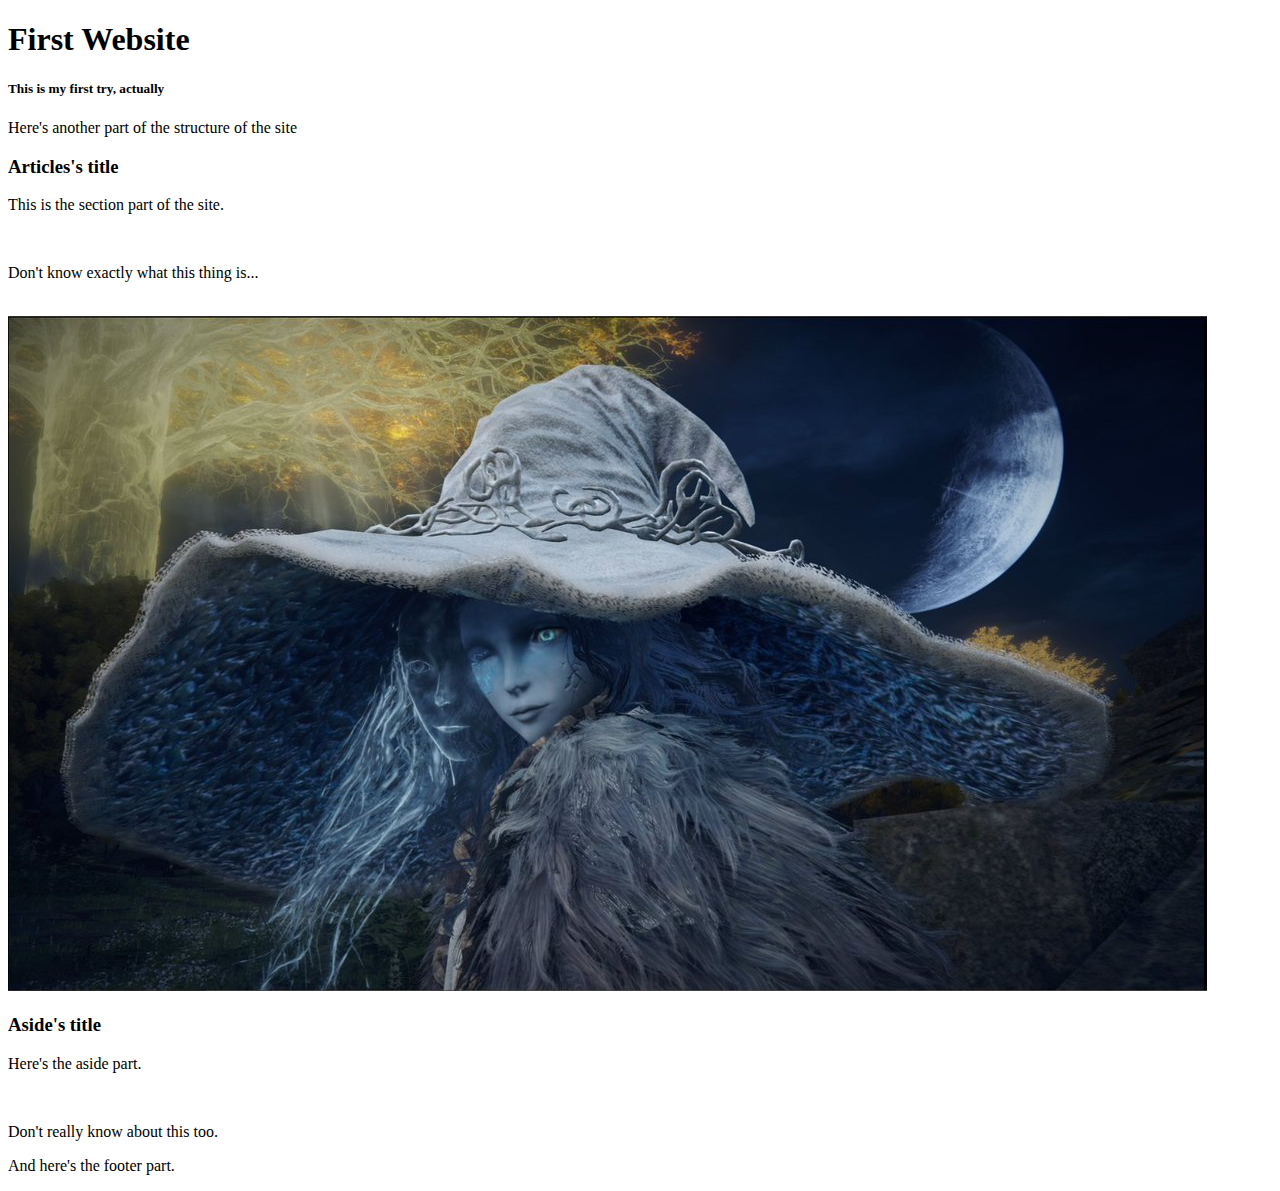
==== index.html @ d2979c96 "First version of the site" ====
<!DOCTYPE html>
<html>
	<head>
		<meta charset="utf-8">
		<meta name="viewport" content="width=device-width, initial-scale=1">
		<link rel="stylesheet" type="text/css" href="style.css">
		<title>my_website</title>
	</head>

	<header>
		
		<h1>First Website</h1>
		<h5>This is my first try, actually</h5>

		<nav>
			<p>Here's another part of the structure of the site</p>
		</nav>

	</header>

	<body>
		<div>
			
			<article>
				
				<h3>Articles's title</h3>

				<section>
					<p>This is the section part of the site.</p><br>
					<p>Don't know exactly what this thing is...</p><br>
				</section>

				<img src="The_witch_of_Elden_Ring.jpg">

			</article>

			<aside>
				<h3>Aside's title</h3>
				<p>Here's the aside part.</p><br>
				<p>Don't really know about this too.</p>
			</aside>

		</div>
	</body>

	<footer>

		<p>And here's the footer part.</p>
		
	</footer>

</html>
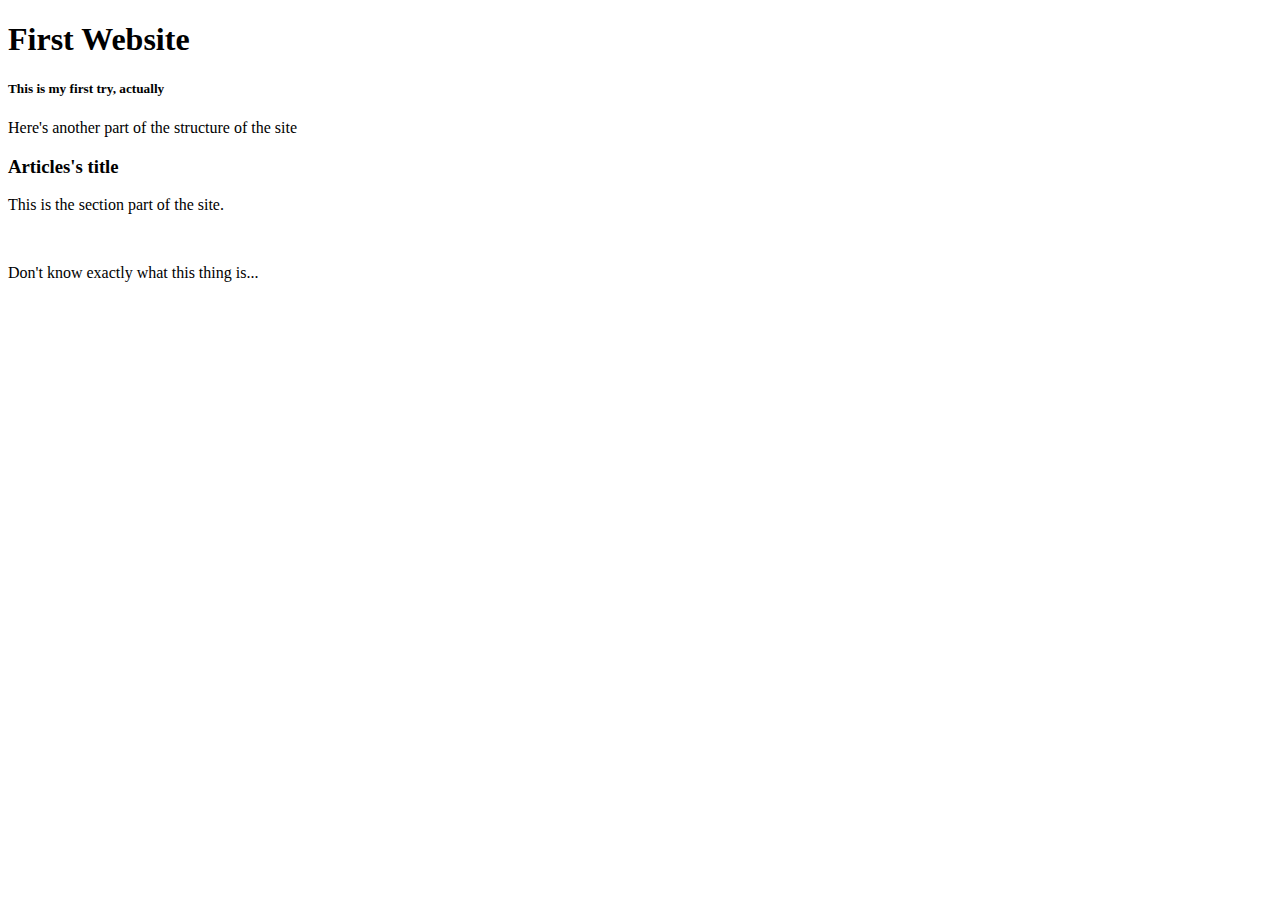
==== commit b571b6cb: "Modification of the image" ====
--- a/index.html
+++ b/index.html
@@ -30,7 +30,7 @@
 					<p>Don't know exactly what this thing is...</p><br>
 				</section>
 
-				<img src="The_witch_of_Elden_Ring.jpg">
+				<img src="robot.png>
 
 			</article>
 
@@ -46,7 +46,7 @@
 	<footer>
 
 		<p>And here's the footer part.</p>
-		
+
 	</footer>
 
 </html>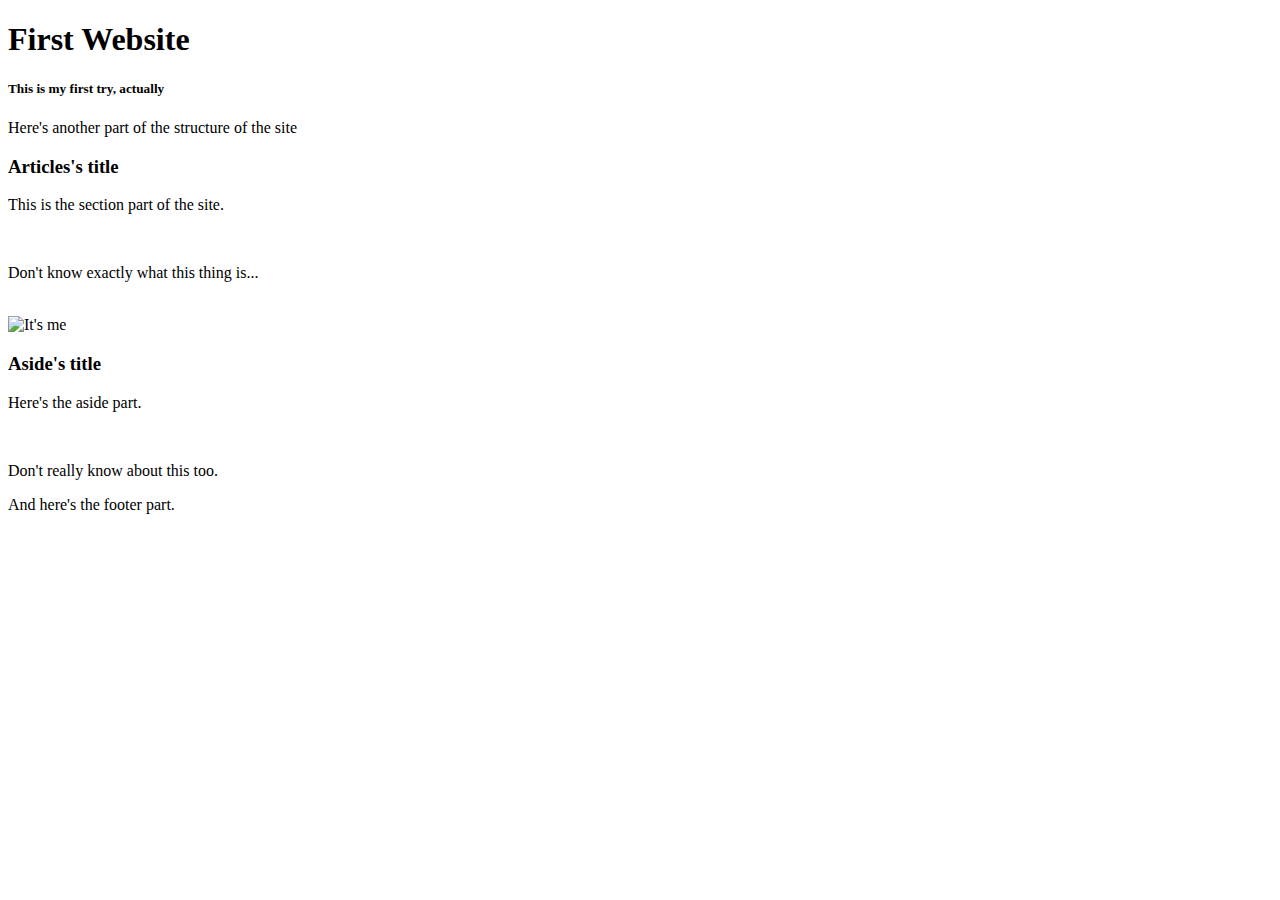
==== commit 661e4322: "Modification of the images" ====
--- a/index.html
+++ b/index.html
@@ -30,7 +30,7 @@
 					<p>Don't know exactly what this thing is...</p><br>
 				</section>
 
-				<img src="robot.png>
+				<img src="icon.png>" alt="It's me">
 
 			</article>
 
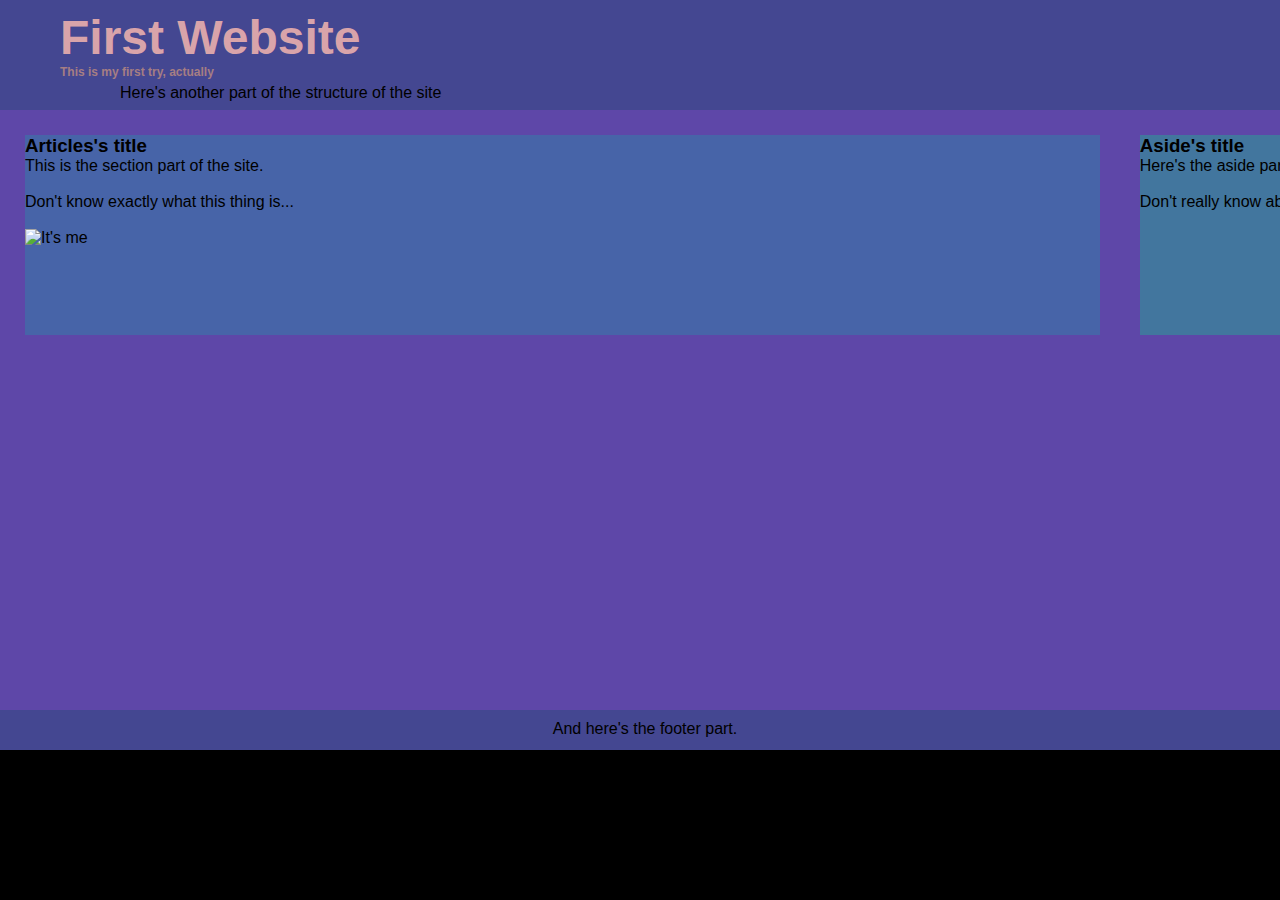
==== commit 0d6bdecb: "Mod. of images and ampliation of the site" ====
--- a/index.html
+++ b/index.html
@@ -7,30 +7,35 @@
 		<title>my_website</title>
 	</head>
 
-	<header>
-		
-		<h1>First Website</h1>
-		<h5>This is my first try, actually</h5>
+	<body>
 
-		<nav>
-			<p>Here's another part of the structure of the site</p>
-		</nav>
+			<header>
+			
+				<h1>First Website</h1>
+				<h5>This is my first try, actually</h5>
 
-	</header>
+				<nav>
 
-	<body>
-		<div>
-			
+					<p>Here's another part of the structure of the site</p>
+
+				</nav>
+
+			</header>
+
+		<div id="div_main" class="container">
+				
 			<article>
 				
 				<h3>Articles's title</h3>
 
 				<section>
+
 					<p>This is the section part of the site.</p><br>
 					<p>Don't know exactly what this thing is...</p><br>
+
 				</section>
 
-				<img src="icon.png>" alt="It's me">
+				<img src="ion.png>" alt="It's me" width="620" height="480">
 
 			</article>
 
@@ -41,12 +46,13 @@
 			</aside>
 
 		</div>
+
+		<footer>
+
+			<p>And here's the footer part.</p>
+
+		</footer>
+
 	</body>
 
-	<footer>
-
-		<p>And here's the footer part.</p>
-
-	</footer>
-
 </html>--- a/style.css
+++ b/style.css
@@ -0,0 +1,85 @@
+
+
+*{
+	margin: 0px;
+	padding: 0px;
+	font-family: helvetica;
+}
+
+body{
+	background-color: #000000;
+}
+
+header{
+	background-color: #444791;
+	height: 90px;
+	padding: 10px 60px 10px 60px;
+}
+
+nav{
+	background-color: #444791;
+	height: 20px;
+	padding: 5px 60px 5px 60px;
+}
+
+#div_main{
+	background-color: #5E47A8;
+	min-height: 600px;
+}
+
+article{
+	background-color: #4764A8;
+	min-height: 200px;
+	width: 60%;
+	margin: 25px;
+	float: left;
+}
+
+aside{
+	background-color: #42769E;
+	min-height: 200px;
+	width: 35%;
+	margin: 25px 25px 25px 0px;
+	float: right;
+}
+
+/*
+#div_article{
+	background-color: #4764A8;
+	min-height: 200px;
+	width: 60%;
+	margin: 25px;
+	float: left;
+}
+
+#div_aside{
+	background-color: #42769E;
+	min-height: 200px;
+	width: 35%;
+	margin: 25px 25px 25px 0px;
+	float: right;
+}
+*/
+
+footer{
+	clear: both;
+	background-color: #444791;
+	height: 30px;
+	text-align: center;
+	padding: 10px 0px 0px 10px;
+}
+
+.container{
+	width: 1792px;
+	margin: auto;
+}
+
+h1{
+	color: #D9A4AA;
+	font-size: 48px;
+}
+
+h5{
+	color: #A67E83;
+	font-size: 12px;
+}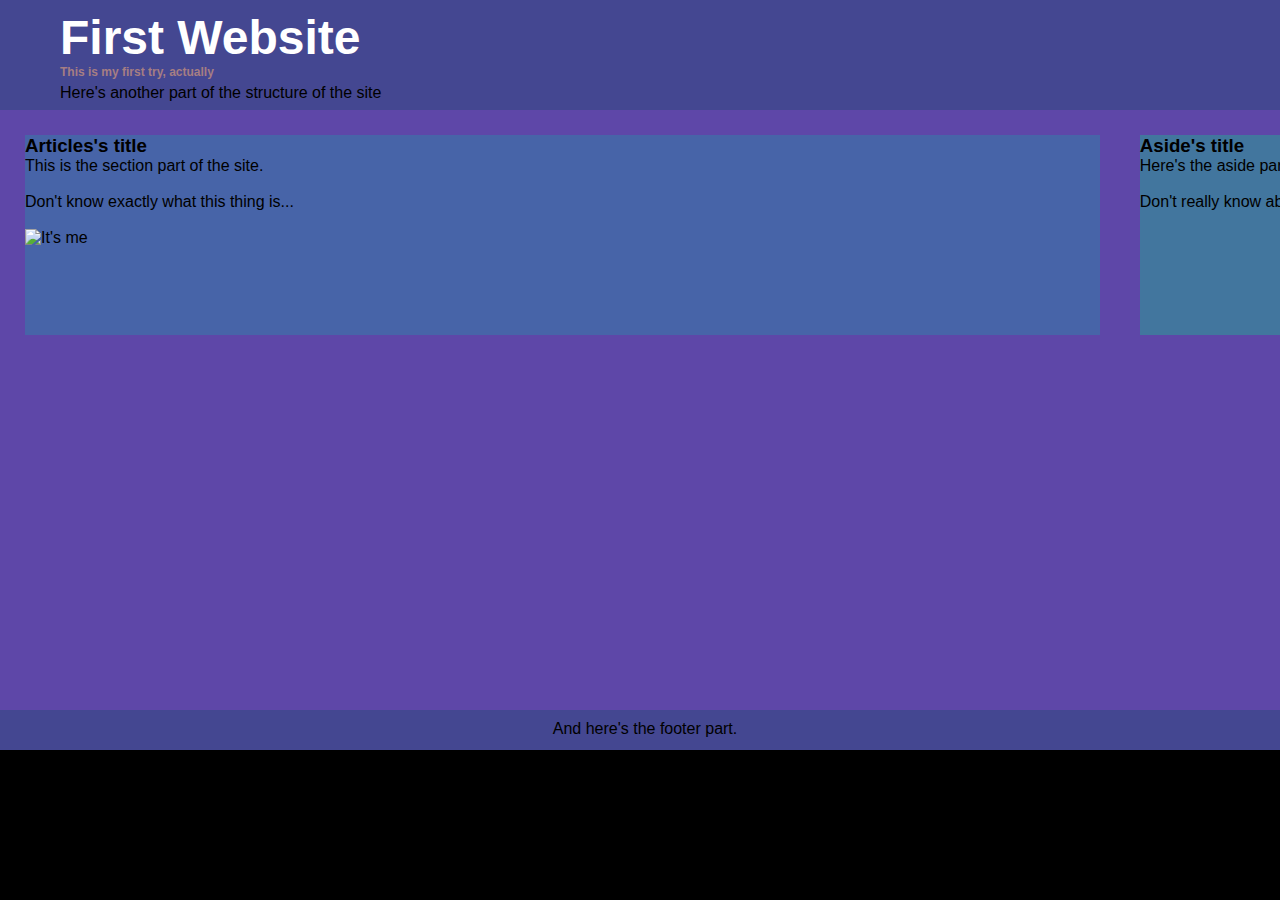
==== commit 397c191f: "Few modfications" ====
--- a/index.html
+++ b/index.html
@@ -35,7 +35,7 @@
 
 				</section>
 
-				<img src="ion.png>" alt="It's me" width="620" height="480">
+				<img src="ion.png" alt="It's me" width="620">
 
 			</article>
 
--- a/style.css
+++ b/style.css
@@ -19,7 +19,7 @@
 nav{
 	background-color: #444791;
 	height: 20px;
-	padding: 5px 60px 5px 60px;
+	padding: 5px 60px 5px 0px;
 }
 
 #div_main{
@@ -75,7 +75,7 @@
 }
 
 h1{
-	color: #D9A4AA;
+	color: #FFFFFF;
 	font-size: 48px;
 }
 
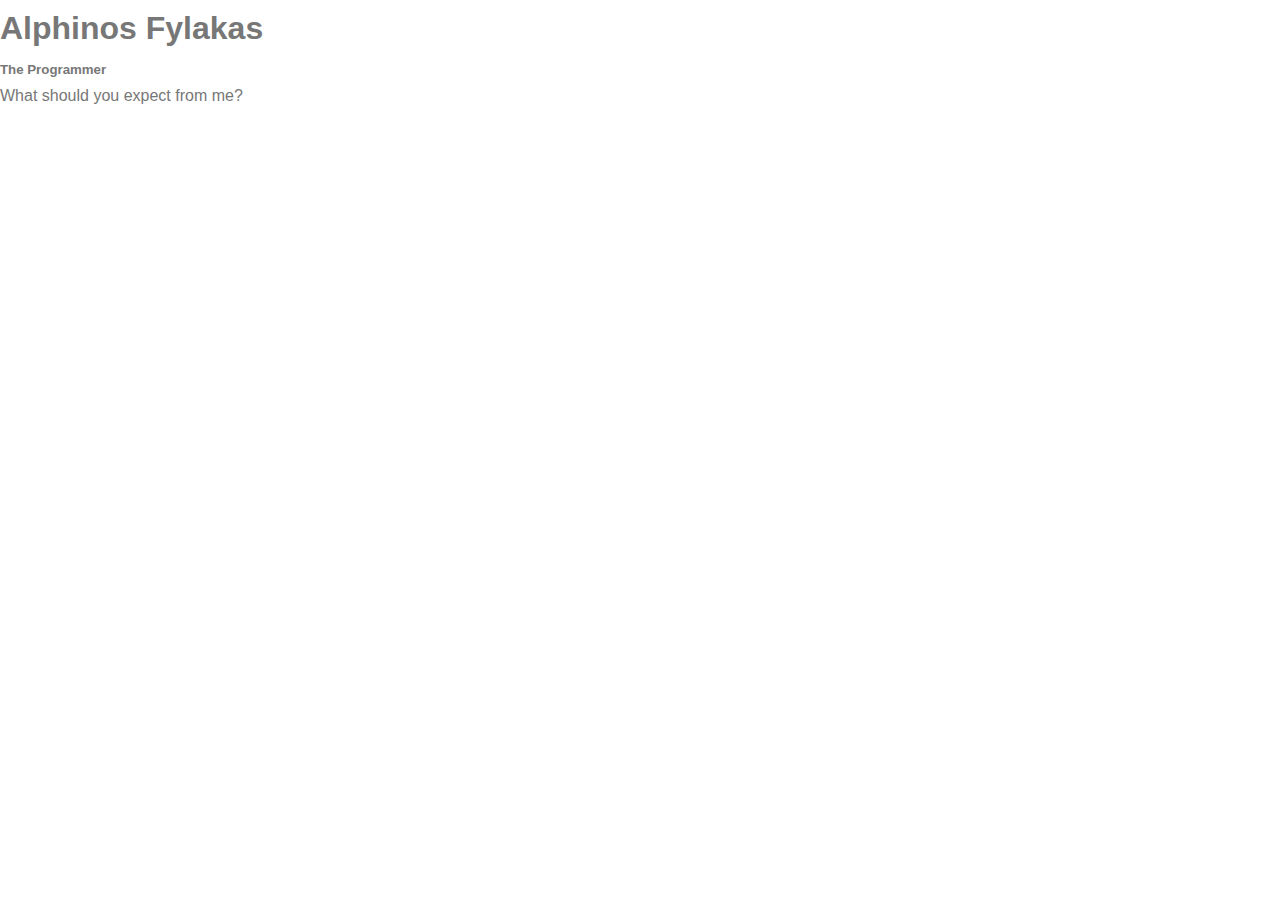
==== commit 40440a88: "ok" ====
--- a/index.html
+++ b/index.html
@@ -1,58 +1,33 @@
 <!DOCTYPE html>
+
 <html>
-	<head>
-		<meta charset="utf-8">
-		<meta name="viewport" content="width=device-width, initial-scale=1">
-		<link rel="stylesheet" type="text/css" href="style.css">
-		<title>my_website</title>
-	</head>
 
-	<body>
+<head>
+	<meta charset="utf-8">
+	<meta name="viewport" content="width=device-width, initial-scale=1">
+	<link rel="stylesheet" type="text/css" href="style.css">
+	<title>Alphinos</title>
+</head>
 
-			<header>
-			
-				<h1>First Website</h1>
-				<h5>This is my first try, actually</h5>
+<body>
 
-				<nav>
+	<header>
+		
+		<div class="container">
 
-					<p>Here's another part of the structure of the site</p>
-
-				</nav>
-
-			</header>
-
-		<div id="div_main" class="container">
-				
-			<article>
-				
-				<h3>Articles's title</h3>
-
-				<section>
-
-					<p>This is the section part of the site.</p><br>
-					<p>Don't know exactly what this thing is...</p><br>
-
-				</section>
-
-				<img src="ion.png" alt="It's me" width="620">
-
-			</article>
-
-			<aside>
-				<h3>Aside's title</h3>
-				<p>Here's the aside part.</p><br>
-				<p>Don't really know about this too.</p>
-			</aside>
+			<h1>Alphinos Fylakas</h1>
+			<h5>The Programmer</h5>
 
 		</div>
 
-		<footer>
+		<nav>
 
-			<p>And here's the footer part.</p>
+			<p>What should you expect from me?</p>
 
-		</footer>
+		</nav>
 
-	</body>
+	</header>
+
+</body>
 
 </html>--- a/style.css
+++ b/style.css
@@ -1,85 +1,17 @@
-
 
 *{
 	margin: 0px;
 	padding: 0px;
-	font-family: helvetica;
 }
 
-body{
-	background-color: #000000;
+body, h1, h2, h3, h4, h5, h6 { font-family: helvetica , sans-serif; }
+
+body, html {
+	height: 100%;
+	color: #777;
+	line-height: 1.8;
 }
 
-header{
-	background-color: #444791;
-	height: 90px;
-	padding: 10px 60px 10px 60px;
-}
+.container {
 
-nav{
-	background-color: #444791;
-	height: 20px;
-	padding: 5px 60px 5px 0px;
-}
-
-#div_main{
-	background-color: #5E47A8;
-	min-height: 600px;
-}
-
-article{
-	background-color: #4764A8;
-	min-height: 200px;
-	width: 60%;
-	margin: 25px;
-	float: left;
-}
-
-aside{
-	background-color: #42769E;
-	min-height: 200px;
-	width: 35%;
-	margin: 25px 25px 25px 0px;
-	float: right;
-}
-
-/*
-#div_article{
-	background-color: #4764A8;
-	min-height: 200px;
-	width: 60%;
-	margin: 25px;
-	float: left;
-}
-
-#div_aside{
-	background-color: #42769E;
-	min-height: 200px;
-	width: 35%;
-	margin: 25px 25px 25px 0px;
-	float: right;
-}
-*/
-
-footer{
-	clear: both;
-	background-color: #444791;
-	height: 30px;
-	text-align: center;
-	padding: 10px 0px 0px 10px;
-}
-
-.container{
-	width: 1792px;
-	margin: auto;
-}
-
-h1{
-	color: #FFFFFF;
-	font-size: 48px;
-}
-
-h5{
-	color: #A67E83;
-	font-size: 12px;
 }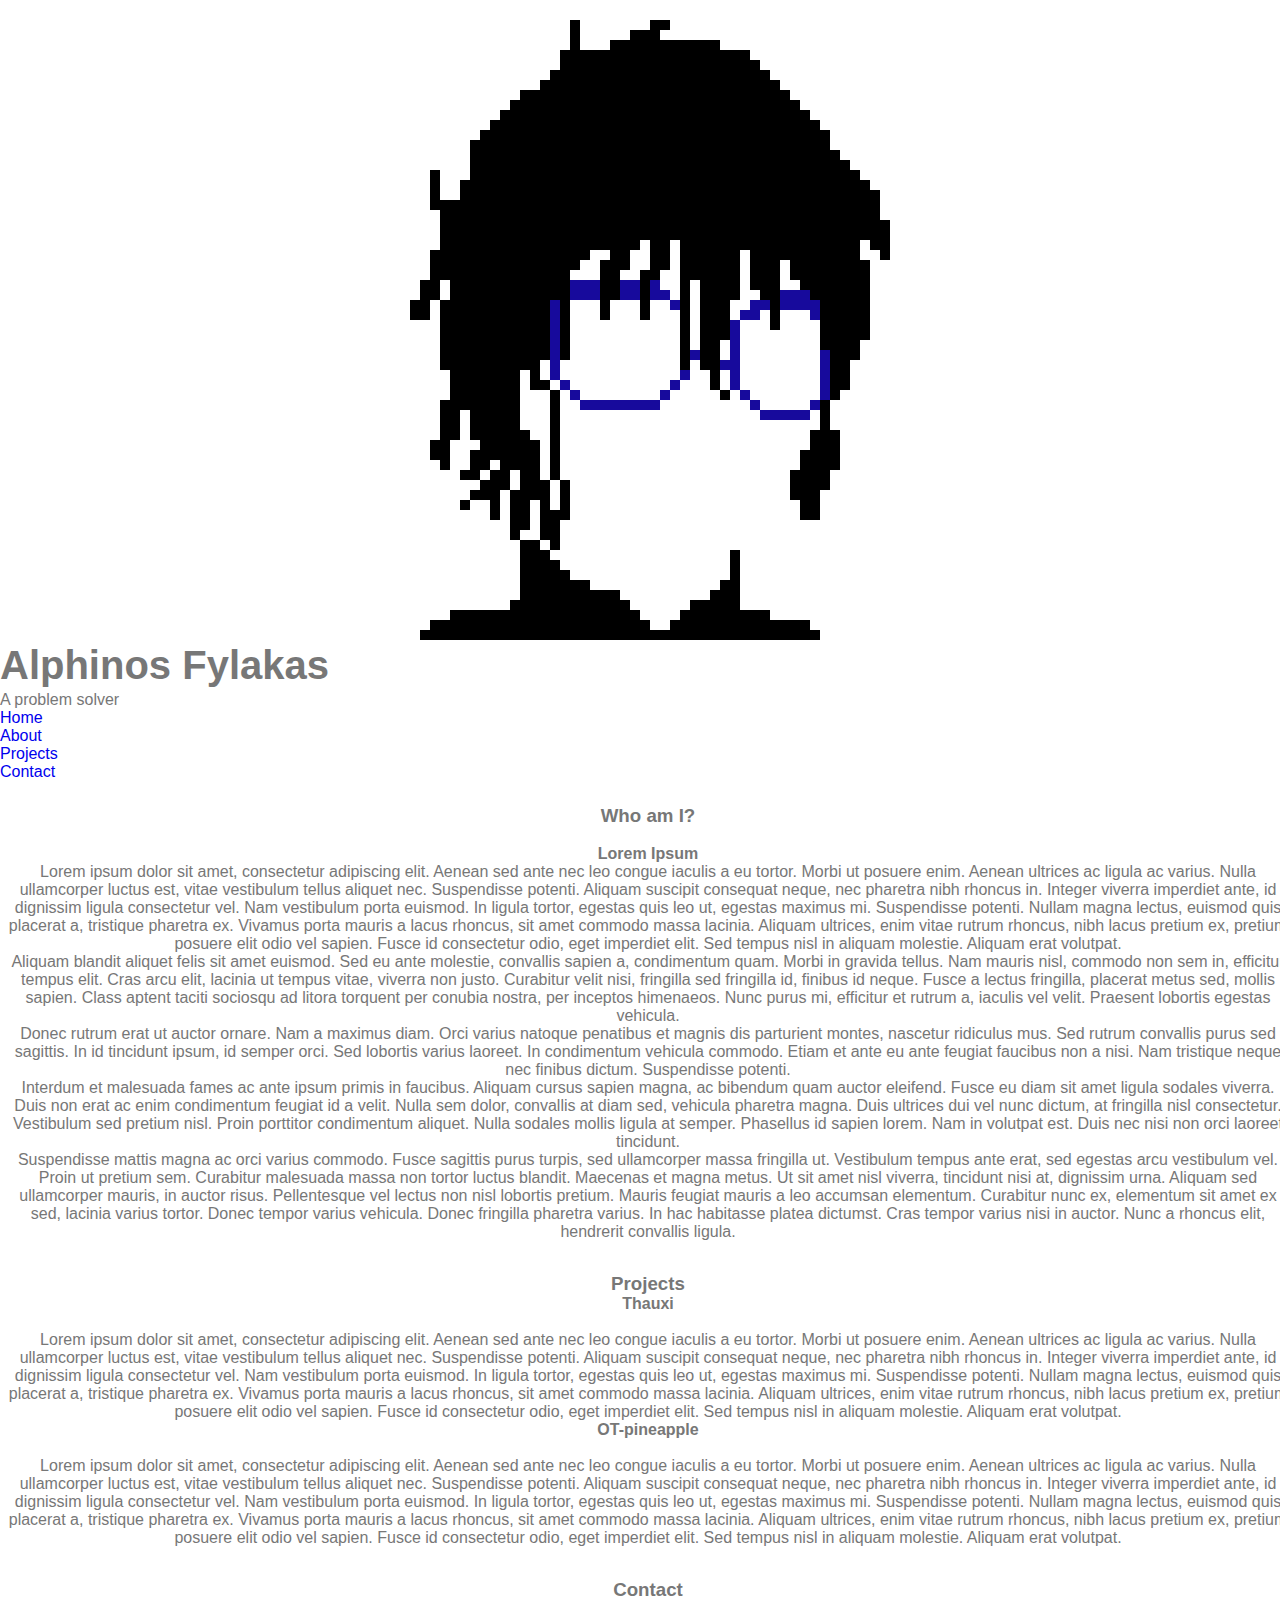
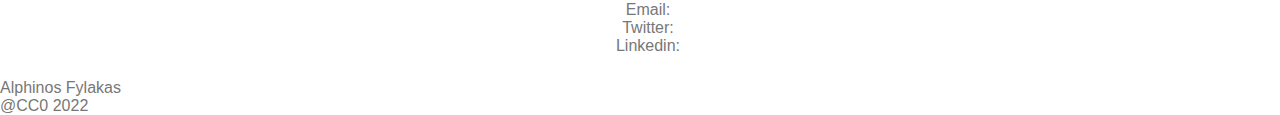
==== commit d670eef3: "Content and form of the site" ====
--- a/index.html
+++ b/index.html
@@ -12,22 +12,160 @@
 <body>
 
 	<header>
+
+		<div class="container-img">
+			
+			<img id="img-logo" src="first_try\icon.png" alt="">
+
+		</div>
 		
-		<div class="container">
+		<div id="header-text">
 
-			<h1>Alphinos Fylakas</h1>
-			<h5>The Programmer</h5>
+			<h1 class="title">Alphinos Fylakas</h1>
+			<p class="subtitle">A problem solver</p>
 
 		</div>
 
-		<nav>
+		<nav id="menu-nav">
 
-			<p>What should you expect from me?</p>
+			<ul>
+				
+				<li><a href="#">Home</a></li>
+				<li><a href="#about">About</a></li>
+				<li><a href="#projects">Projects</a></li>
+				<li><a href="#contacts">Contact</a></li>
+
+			</ul>
 
 		</nav>
 
 	</header>
 
+	<div class="divider"></div>
+
+	<main>
+		
+		<section id="about">
+			
+			<div class="container">
+				
+				<h3>Who am I?</h3>
+
+				<div id="about-card">
+					
+					<div id="about-img">
+						<img src="">
+					</div>
+
+					<div id="about-text">
+						
+						<h4>Lorem Ipsum</h4>
+
+						<p>Lorem ipsum dolor sit amet, consectetur adipiscing elit. Aenean sed ante nec leo congue iaculis a eu tortor. Morbi ut posuere enim. Aenean ultrices ac ligula ac varius. Nulla ullamcorper luctus est, vitae vestibulum tellus aliquet nec. Suspendisse potenti. Aliquam suscipit consequat neque, nec pharetra nibh rhoncus in. Integer viverra imperdiet ante, id dignissim ligula consectetur vel. Nam vestibulum porta euismod. In ligula tortor, egestas quis leo ut, egestas maximus mi. Suspendisse potenti. Nullam magna lectus, euismod quis placerat a, tristique pharetra ex. Vivamus porta mauris a lacus rhoncus, sit amet commodo massa lacinia. Aliquam ultrices, enim vitae rutrum rhoncus, nibh lacus pretium ex, pretium posuere elit odio vel sapien. Fusce id consectetur odio, eget imperdiet elit. Sed tempus nisl in aliquam molestie. Aliquam erat volutpat.</p>
+
+						<p>Aliquam blandit aliquet felis sit amet euismod. Sed eu ante molestie, convallis sapien a, condimentum quam. Morbi in gravida tellus. Nam mauris nisl, commodo non sem in, efficitur tempus elit. Cras arcu elit, lacinia ut tempus vitae, viverra non justo. Curabitur velit nisi, fringilla sed fringilla id, finibus id neque. Fusce a lectus fringilla, placerat metus sed, mollis sapien. Class aptent taciti sociosqu ad litora torquent per conubia nostra, per inceptos himenaeos. Nunc purus mi, efficitur et rutrum a, iaculis vel velit. Praesent lobortis egestas vehicula. </p>
+
+						<p>Donec rutrum erat ut auctor ornare. Nam a maximus diam. Orci varius natoque penatibus et magnis dis parturient montes, nascetur ridiculus mus. Sed rutrum convallis purus sed sagittis. In id tincidunt ipsum, id semper orci. Sed lobortis varius laoreet. In condimentum vehicula commodo. Etiam et ante eu ante feugiat faucibus non a nisi. Nam tristique neque nec finibus dictum. Suspendisse potenti.</p>
+
+						<p>Interdum et malesuada fames ac ante ipsum primis in faucibus. Aliquam cursus sapien magna, ac bibendum quam auctor eleifend. Fusce eu diam sit amet ligula sodales viverra. Duis non erat ac enim condimentum feugiat id a velit. Nulla sem dolor, convallis at diam sed, vehicula pharetra magna. Duis ultrices dui vel nunc dictum, at fringilla nisl consectetur. Vestibulum sed pretium nisl. Proin porttitor condimentum aliquet. Nulla sodales mollis ligula at semper. Phasellus id sapien lorem. Nam in volutpat est. Duis nec nisi non orci laoreet tincidunt. </p>
+
+						<p>Suspendisse mattis magna ac orci varius commodo. Fusce sagittis purus turpis, sed ullamcorper massa fringilla ut. Vestibulum tempus ante erat, sed egestas arcu vestibulum vel. Proin ut pretium sem. Curabitur malesuada massa non tortor luctus blandit. Maecenas et magna metus. Ut sit amet nisl viverra, tincidunt nisi at, dignissim urna. Aliquam sed ullamcorper mauris, in auctor risus. Pellentesque vel lectus non nisl lobortis pretium. Mauris feugiat mauris a leo accumsan elementum. Curabitur nunc ex, elementum sit amet ex sed, lacinia varius tortor. Donec tempor varius vehicula. Donec fringilla pharetra varius. In hac habitasse platea dictumst. Cras tempor varius nisi in auctor. Nunc a rhoncus elit, hendrerit convallis ligula.</p>
+
+					</div>
+
+				</div>
+
+			</div>
+
+		</section>
+
+		<section id="projects">
+			
+			<div class="container">
+				
+				<h3>Projects</h3>
+
+				<div id="projects-card">
+					
+					<div class="project">
+						
+						<h4>Thauxi</h4>
+
+						<div class="project-img">
+							
+							<img src="">
+
+						</div>
+
+						<div>
+							
+							<p>Lorem ipsum dolor sit amet, consectetur adipiscing elit. Aenean sed ante nec leo congue iaculis a eu tortor. Morbi ut posuere enim. Aenean ultrices ac ligula ac varius. Nulla ullamcorper luctus est, vitae vestibulum tellus aliquet nec. Suspendisse potenti. Aliquam suscipit consequat neque, nec pharetra nibh rhoncus in. Integer viverra imperdiet ante, id dignissim ligula consectetur vel. Nam vestibulum porta euismod. In ligula tortor, egestas quis leo ut, egestas maximus mi. Suspendisse potenti. Nullam magna lectus, euismod quis placerat a, tristique pharetra ex. Vivamus porta mauris a lacus rhoncus, sit amet commodo massa lacinia. Aliquam ultrices, enim vitae rutrum rhoncus, nibh lacus pretium ex, pretium posuere elit odio vel sapien. Fusce id consectetur odio, eget imperdiet elit. Sed tempus nisl in aliquam molestie. Aliquam erat volutpat.</p>
+
+						</div>
+
+					</div>
+
+					<div class="project">
+						
+						<h4>OT-pineapple</h4>
+
+						<div class="project-img">
+							
+							<img src="">
+
+						</div>
+
+						<div>
+							
+							<p>Lorem ipsum dolor sit amet, consectetur adipiscing elit. Aenean sed ante nec leo congue iaculis a eu tortor. Morbi ut posuere enim. Aenean ultrices ac ligula ac varius. Nulla ullamcorper luctus est, vitae vestibulum tellus aliquet nec. Suspendisse potenti. Aliquam suscipit consequat neque, nec pharetra nibh rhoncus in. Integer viverra imperdiet ante, id dignissim ligula consectetur vel. Nam vestibulum porta euismod. In ligula tortor, egestas quis leo ut, egestas maximus mi. Suspendisse potenti. Nullam magna lectus, euismod quis placerat a, tristique pharetra ex. Vivamus porta mauris a lacus rhoncus, sit amet commodo massa lacinia. Aliquam ultrices, enim vitae rutrum rhoncus, nibh lacus pretium ex, pretium posuere elit odio vel sapien. Fusce id consectetur odio, eget imperdiet elit. Sed tempus nisl in aliquam molestie. Aliquam erat volutpat.</p>
+
+						</div>
+
+					</div>
+
+				</div>
+
+			</div>
+
+		</section>
+
+		<section id="contacts">
+			
+			<div class="container">
+				
+				<h3>Contact</h3>
+
+				<div id="contact-card">
+					
+					<ul>
+						
+						<li>Email: <a href=""></a></li>
+						<li>Twitter: <a href=""></a></li>
+						<li>Linkedin: <a href=""></a></li>
+
+					</ul>
+
+				</div>
+
+			</div>
+
+		</section>
+
+	</main>
+
+	<div class="divider"></div>
+
+	<footer>
+		
+		<div>
+			
+			<p>Alphinos Fylakas</p>
+			<p>@CC0 2022</p>
+
+		</div>
+
+	</footer>
+
 </body>
 
 </html>--- a/style.css
+++ b/style.css
@@ -1,17 +1,53 @@
 
 *{
 	margin: 0px;
+	border: 0px;
 	padding: 0px;
 }
 
-body, h1, h2, h3, h4, h5, h6 { font-family: helvetica , sans-serif; }
+body, html {
+	width: 100%;
+	color: #777;
+	font-family: helvetica , sans-serif;
+	font-size: 1rem;
+	font-weight: 400;
+}
 
-body, html {
+img {
+	object-fit: contain;
 	height: 100%;
-	color: #777;
-	line-height: 1.8;
+}
+
+a{
+	text-decoration: none;
+}
+
+ul, li {
+	list-style: none;
+}
+
+.container-img{
+	width: 100%;
+	height: 100%;
+	display: flex;
+	align-items: center;
+	justify-content: center;
 }
 
 .container {
+	width: 100%;
+	padding: 0.5em;
+	margin: 1rem 0;
+	text-align: center;
 
+	display: flex;
+	flex-direction: column;
+	align-items: center;
+	justify-content: center;
+}
+
+.title {
+	font-size: 2.5rem;
+	font-weight: 600;
+	padding: 0.2rem 0;
 }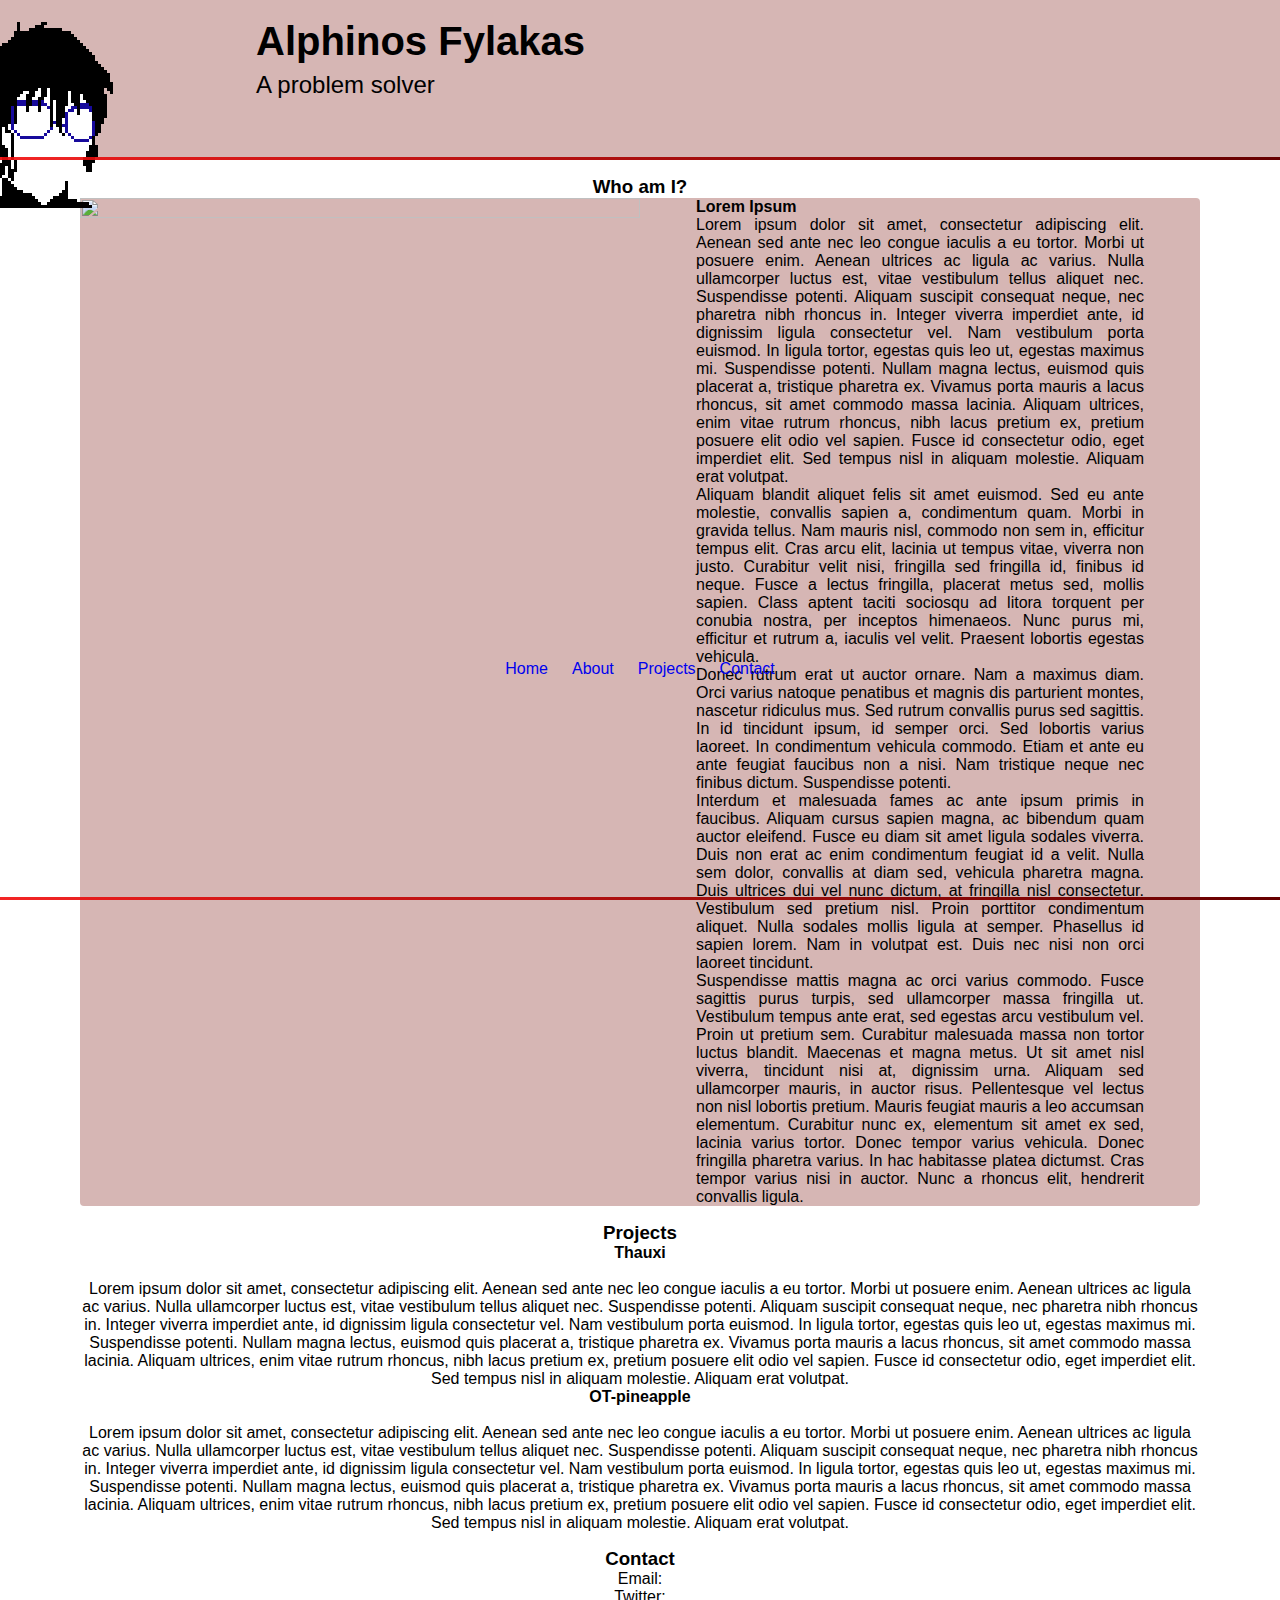
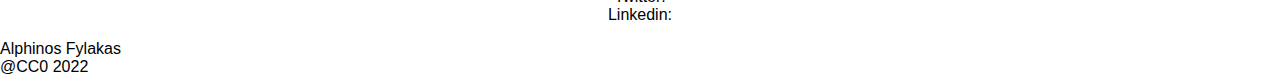
==== commit 25be5095: "Modifications of the site and testing" ====
--- a/index.html
+++ b/index.html
@@ -39,9 +39,9 @@
 
 		</nav>
 
+		<div class="divider"></div>
+
 	</header>
-
-	<div class="divider"></div>
 
 	<main>
 		
@@ -153,9 +153,9 @@
 
 	</main>
 
-	<div class="divider"></div>
+	<footer>
 
-	<footer>
+		<div class="divider"></div>
 		
 		<div>
 			
--- a/style.css
+++ b/style.css
@@ -3,11 +3,10 @@
 	margin: 0px;
 	border: 0px;
 	padding: 0px;
+	box-sizing: border-box;
 }
 
-body, html {
-	width: 100%;
-	color: #777;
+body{
 	font-family: helvetica , sans-serif;
 	font-size: 1rem;
 	font-weight: 400;
@@ -27,8 +26,8 @@
 }
 
 .container-img{
-	width: 100%;
-	height: 100%;
+	width: 30%;
+	height: 30%;
 	display: flex;
 	align-items: center;
 	justify-content: center;
@@ -36,7 +35,7 @@
 
 .container {
 	width: 100%;
-	padding: 0.5em;
+	padding: 0 5em;
 	margin: 1rem 0;
 	text-align: center;
 
@@ -50,4 +49,95 @@
 	font-size: 2.5rem;
 	font-weight: 600;
 	padding: 0.2rem 0;
+}
+
+.subtitle {
+	font-size: 1.5rem;
+	font-weight: 500;
+	padding: 0.2rem 0;
+}
+
+.divider {
+	height: 0.2rem;
+	width: 100%;
+	position: absolute;
+	bottom: 0;
+	background: linear-gradient(
+		300deg,
+		hsla(0, 100%, 20%, 1.0),
+		hsla(0, 90%, 50%, 0.90)
+	);
+}
+
+header {
+	width: 100%;
+	height: 10rem;
+}
+
+header {
+	padding-top: 1rem;
+	width: 100%;
+	display: grid;
+	grid-template-columns: 20% 80%;
+	grid-template-areas: 
+		"logo title"
+		"nav nav";
+	background-color: #D6B6B4;
+	position: relative;
+}
+
+header #header-text{
+	grid-area: title;
+}
+
+header #logo {
+	grid-area: logo;
+}
+
+header #menu-nav {
+	grid-area: nav;
+	padding-bottom: 0.5rem;
+}
+
+header #menu-nav ul {
+	display: flex;
+	align-items: center;
+	justify-content: center;
+}
+
+header #menu-nav ul li {
+	margin: 0 0.5rem;
+	padding: 0.25rem;
+	border-radius: 0.2rem;
+	cursor: pointer;
+}
+
+header #menu-nav ul li:hover {
+	font-size: 1.05rem;
+	background-color: #A18987;
+}
+
+#about-card {
+	width: 100%;
+	height: min-content;
+	padding: 1 rem;
+	background-color: #D6B6B4;
+	display: flex;
+	border-radius: 0.25rem;
+}
+
+#about-img {
+	width: 50%;
+	height: 100%;
+	margin-right: 5%;
+}
+
+#about-img img {
+	width: 100%;
+	height: 100%;
+}
+
+#about-text {
+	width: 40%;
+	text-align: justify;
 }